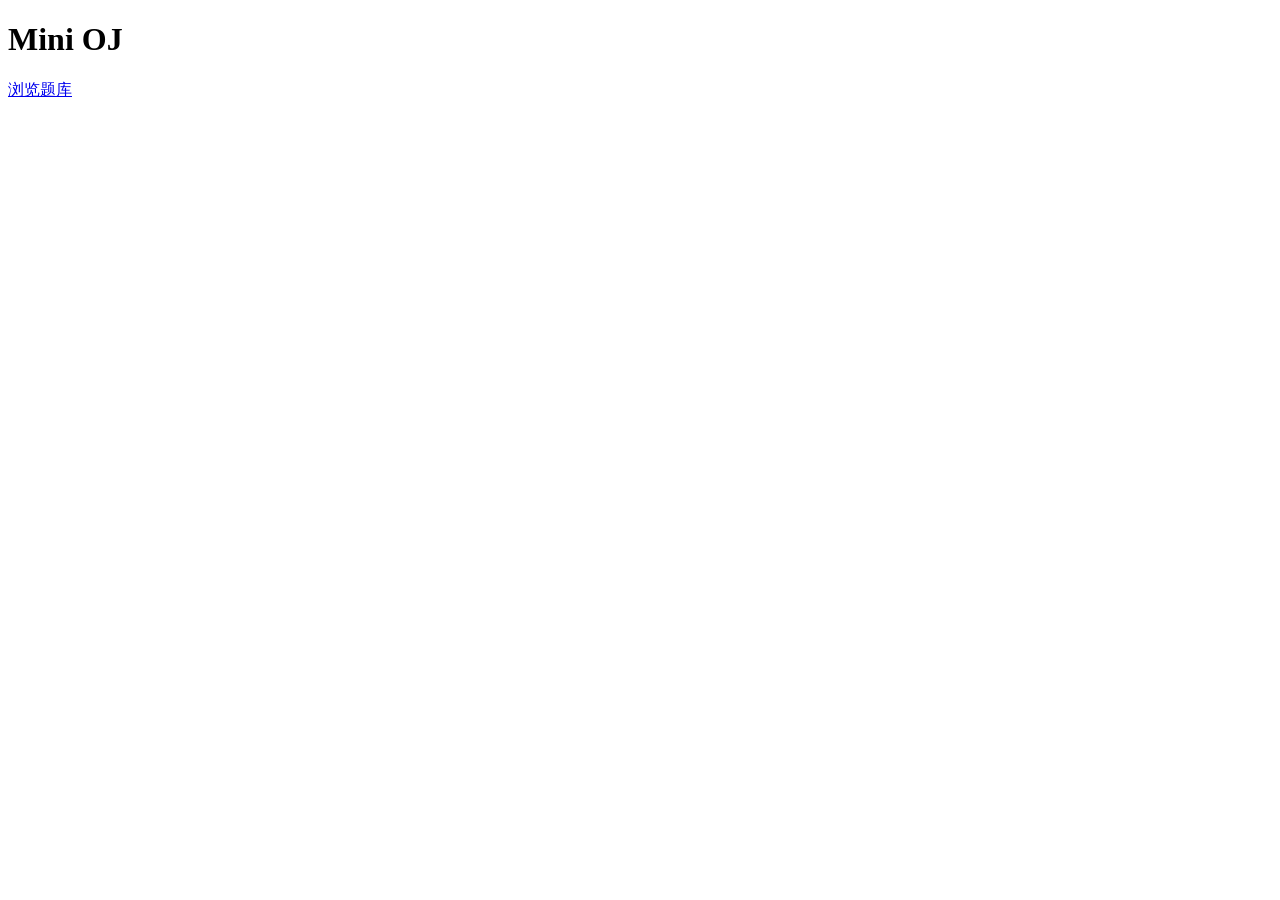
==== src/main/resources/static/index.html @ c146510a "web大作业" ====
<!doctype html>
<html lang="zh-CN">
<head>
    <meta charset="utf-8">
    <meta name="viewport" content="width=device-width, initial-scale=1">
    <title>Mini OJ</title>
    <link rel="stylesheet" href="/css/style.css">
    <script type="module" src="/js/nav.js"></script>
</head>
<body>
    <nav id="top-nav" aria-label="顶部导航"></nav>
    <main class="panel">
        <h1>Mini OJ</h1>
        <p><a href="/problems.html">浏览题库</a></p>
    </main>
</body>
</html>
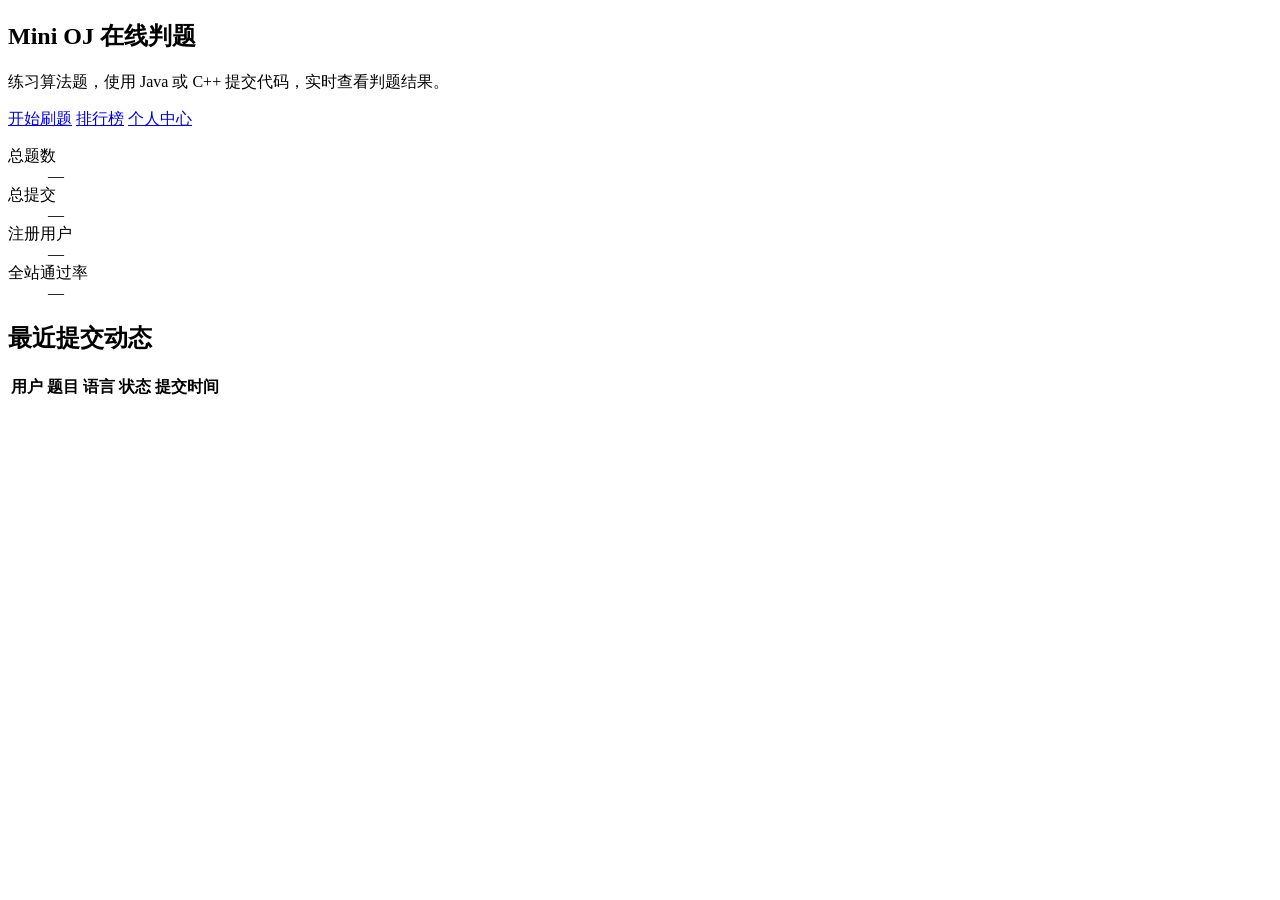
==== commit 7fdee896: "新增了排行榜" ====
--- a/src/main/resources/static/index.html
+++ b/src/main/resources/static/index.html
@@ -4,14 +4,52 @@
     <meta charset="utf-8">
     <meta name="viewport" content="width=device-width, initial-scale=1">
     <title>Mini OJ</title>
+    <script>
+        (() => {
+            let saved;
+            try { saved = localStorage.getItem("mini-oj:theme"); } catch {}
+            document.documentElement.dataset.theme = saved === "dark" || saved === "light"
+                ? saved : (window.matchMedia("(prefers-color-scheme: dark)").matches ? "dark" : "light");
+        })();
+    </script>
+    <link rel="icon" href="data:,">
     <link rel="stylesheet" href="/css/style.css">
-    <script type="module" src="/js/nav.js"></script>
+    <link rel="stylesheet" href="/css/dashboard.css">
+    <script type="module" src="/js/pages/index.js"></script>
 </head>
 <body>
     <nav id="top-nav" aria-label="顶部导航"></nav>
-    <main class="panel">
-        <h1>Mini OJ</h1>
-        <p><a href="/problems.html">浏览题库</a></p>
+    <main class="page dashboard-page">
+        <section class="dashboard-hero" aria-labelledby="hero-title">
+            <h1 id="hero-title">Mini OJ 在线判题</h1>
+            <p>练习算法题，使用 Java 或 C++ 提交代码，实时查看判题结果。</p>
+            <div class="hero-actions">
+                <a class="hero-primary" href="/problems.html">开始刷题</a>
+                <a href="/rank.html">排行榜</a>
+                <a href="/profile.html">个人中心</a>
+            </div>
+        </section>
+        <dl id="site-metrics" class="metric-grid" aria-label="全站统计" aria-busy="true">
+            <div class="surface metric"><dt>总题数</dt><dd data-metric="totalProblems">—</dd></div>
+            <div class="surface metric"><dt>总提交</dt><dd data-metric="totalSubmissions">—</dd></div>
+            <div class="surface metric"><dt>注册用户</dt><dd data-metric="totalUsers">—</dd></div>
+            <div class="surface metric"><dt>全站通过率</dt><dd data-metric="acRate">—</dd></div>
+        </dl>
+        <section class="surface dashboard-section" aria-labelledby="recent-title">
+            <h2 id="recent-title">最近提交动态</h2>
+            <p id="recent-status" class="dashboard-status" role="status"></p>
+            <div class="table-wrap" role="region" tabindex="0" aria-label="最近提交列表">
+                <table>
+                    <thead>
+                        <tr>
+                            <th scope="col">用户</th><th scope="col">题目</th><th scope="col">语言</th>
+                            <th scope="col">状态</th><th scope="col">提交时间</th>
+                        </tr>
+                    </thead>
+                    <tbody id="recent-rows"></tbody>
+                </table>
+            </div>
+        </section>
     </main>
 </body>
 </html>
